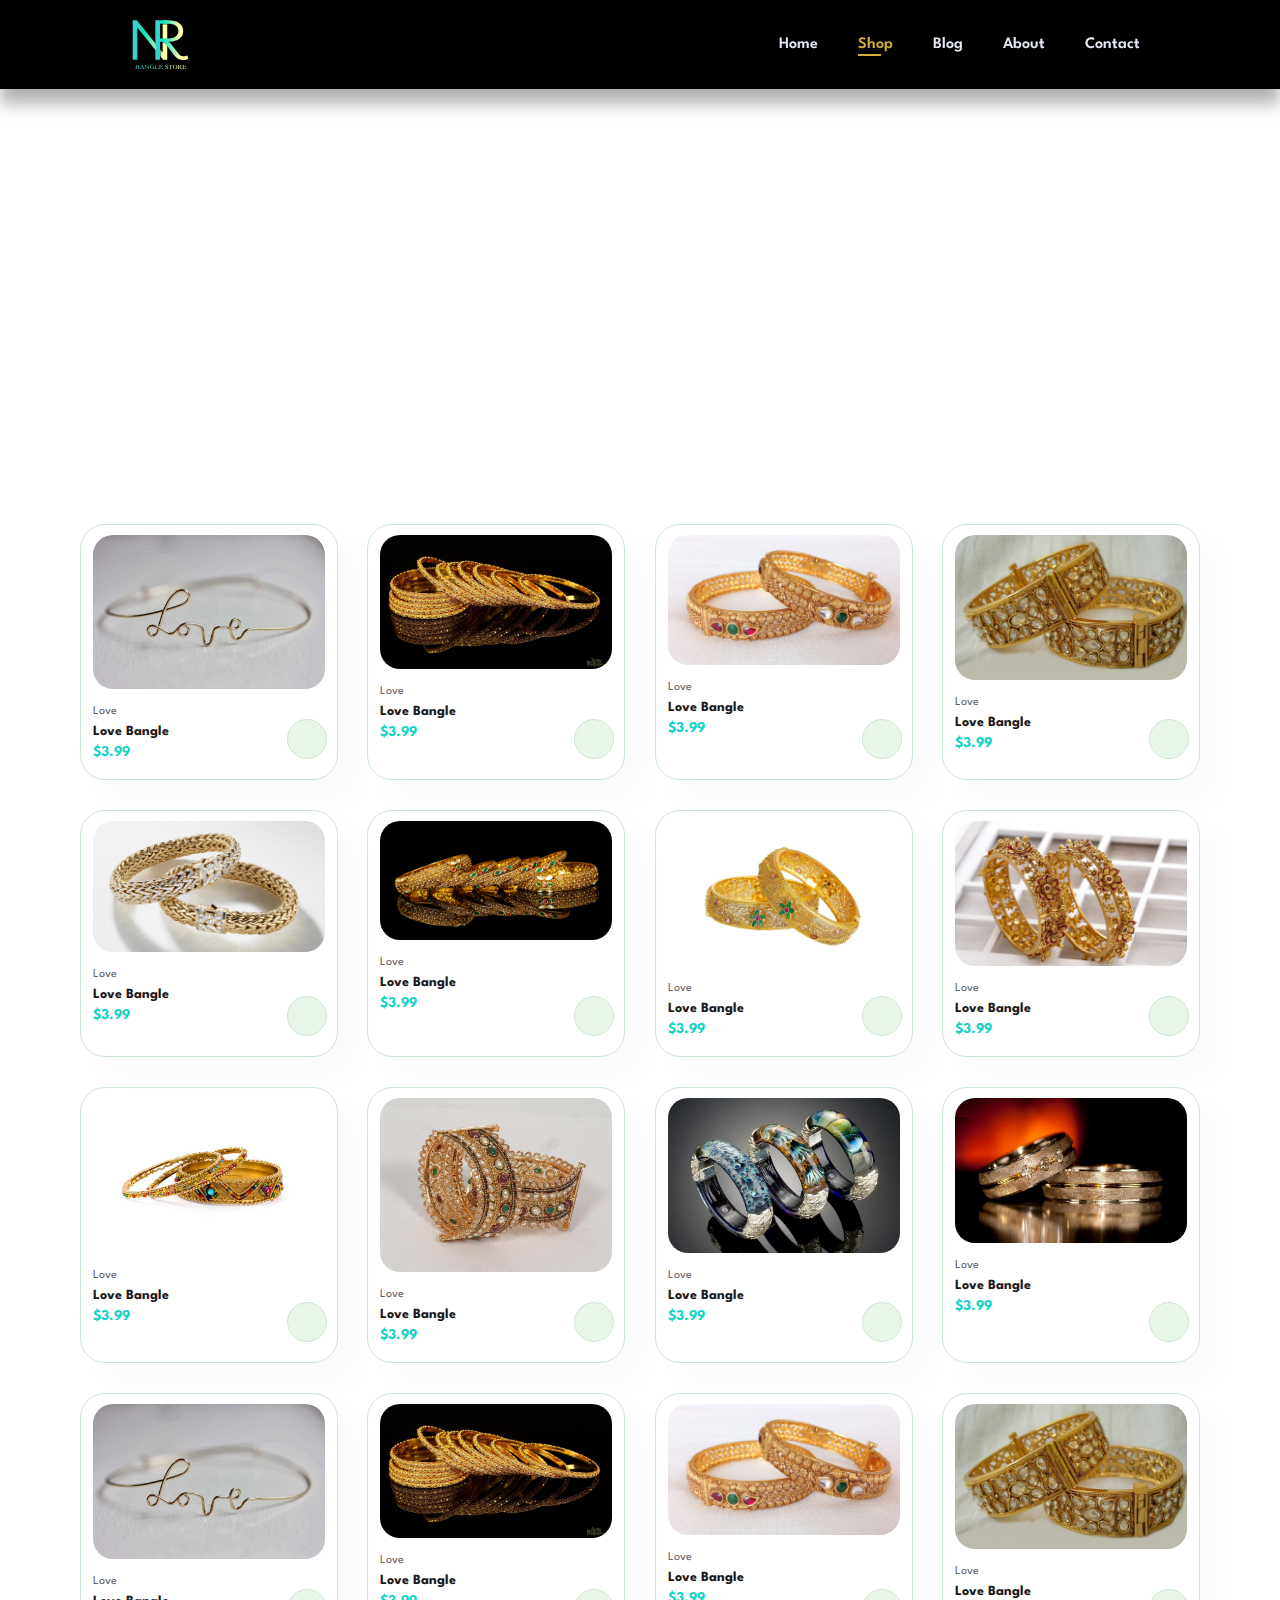
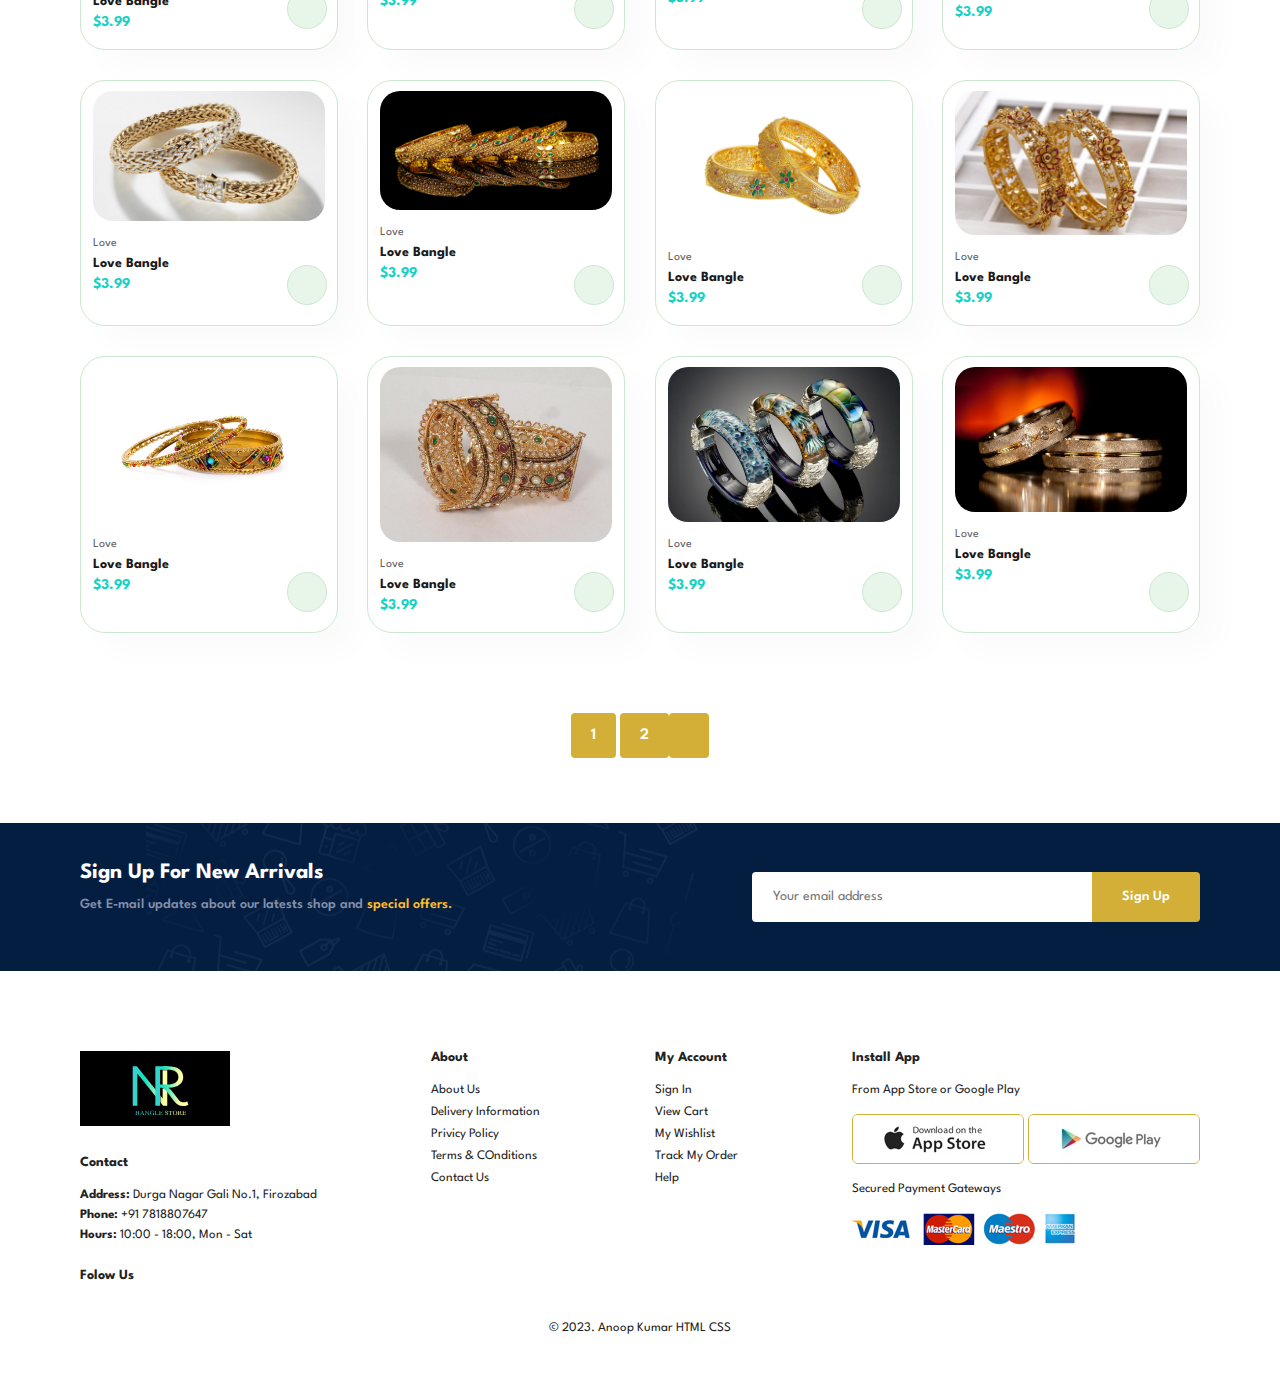
==== Shop.html @ 05721cc9 "deploy" ====
<!DOCTYPE html>
<html lang="en">

<head>
    <meta charset="UTF-8">
    <meta name="viewport" content="width=device-width, initial-scale=1.0">
    <link rel="stylesheet" href="https://cdnjs.cloudflare.com/ajax/libs/font-awesome/6.5.1/css/all.min.css"
        integrity="sha512-DTOQO9RWCH3ppGqcWaEA1BIZOC6xxalwEsw9c2QQeAIftl+Vegovlnee1c9QX4TctnWMn13TZye+giMm8e2LwA=="
        crossorigin="anonymous" referrerpolicy="no-referrer" />
    <link rel="stylesheet" href="style.css">
    <title>HOME</title>
</head>

<body>
    <!-- navbar -->
    <section id="header">
        <a href="#">
            <img src="logo/logo.svg " class="logo" alt="">
        </a>
        <div>
            <ul id="navbar">
                <li><a  href="index.html">Home</a></li>
                <li><a class="active"href="Shop.html">Shop</a></li>
                <li><a href="Blog.html">Blog</a></li>
                <li><a href="About.html">About</a></li>
                <li><a href="Contact.html">Contact</a></li>
                <li id="lg-bag"><a href="Cart.html"><i class="fa-solid fa-bag-shopping"></i></a></li>
                <a href="#" id="close"> <i class="fa-solid fa-xmark"></i></a>
                </ul>
        </div>
        <div id="mobile">
            <a href="Cart.html"><i class="fa-solid fa-bag-shopping"></i></a>
            <i id="bar" class="fas fa-outdent"> </i>
        </div>
    </section>

    <!-- first section -->
    <section id="page-header">
        <h2>#stayhome</h2>
        <p>Save more with coupons & up to 70% off!</p>
    </section>

    <!-- Product section -->
    <section id="product" class="section-p1">
        <div class="cont">
            <div class="pro">
                <img src="assest/1.jpg" alt="">
                <div class="des">
                    <span>Love</span>
                    <h5>Love Bangle</h5>
                    <div class="star">
                        <i class="fas fa-star"></i>
                        <i class="fas fa-star"></i>
                        <i class="fas fa-star"></i>
                        <i class="fas fa-star"></i>
                    </div>
                    <h4>$3.99</h4>
                </div>
                <a href="#" class="cart"><i class="fa-solid fa-cart-shopping"></i></a>
            </div>
            <div class="pro">
                <img src="assest/9.jpg" alt="">
                <div class="des">
                    <span>Love</span>
                    <h5>Love Bangle</h5>
                    <div class="star">
                        <i class="fas fa-star"></i>
                        <i class="fas fa-star"></i>
                        <i class="fas fa-star"></i>
                        <i class="fas fa-star"></i>
                    </div>
                    <h4>$3.99</h4>
                </div>
                <a href="#" class="cart"><i class="fa-solid fa-cart-shopping "></i></a>
            </div>
            <div class="pro">
                <img src="assest/3.jpg" alt="">
                <div class="des">
                    <span>Love</span>
                    <h5>Love Bangle</h5>
                    <div class="star">
                        <i class="fas fa-star"></i>
                        <i class="fas fa-star"></i>
                        <i class="fas fa-star"></i>
                        <i class="fas fa-star"></i>
                    </div>
                    <h4>$3.99</h4>
                </div>
                <a href="#" class="cart"><i class="fa-solid fa-cart-shopping "></i></a>
            </div>
            <div class="pro">
                <img src="assest/4.jpg" alt="">
                <div class="des">
                    <span>Love</span>
                    <h5>Love Bangle</h5>
                    <div class="star">
                        <i class="fas fa-star"></i>
                        <i class="fas fa-star"></i>
                        <i class="fas fa-star"></i>
                        <i class="fas fa-star"></i>
                    </div>
                    <h4>$3.99</h4>
                </div>
                <a href="#" class="cart"><i class="fa-solid fa-cart-shopping "></i></a>
            </div>
            <div class="pro">
                <img src="assest/5.jpg" alt="">
                <div class="des">
                    <span>Love</span>
                    <h5>Love Bangle</h5>
                    <div class="star">
                        <i class="fas fa-star"></i>
                        <i class="fas fa-star"></i>
                        <i class="fas fa-star"></i>
                        <i class="fas fa-star"></i>
                    </div>
                    <h4>$3.99</h4>
                </div>
                <a href="#" class="cart"><i class="fa-solid fa-cart-shopping "></i></a>
            </div>
            <div class="pro">
                <img src="assest/10.jpg" alt="">
                <div class="des">
                    <span>Love</span>
                    <h5>Love Bangle</h5>
                    <div class="star">
                        <i class="fas fa-star"></i>
                        <i class="fas fa-star"></i>
                        <i class="fas fa-star"></i>
                        <i class="fas fa-star"></i>
                    </div>
                    <h4>$3.99</h4>
                </div>
                <a href="#" class="cart"><i class="fa-solid fa-cart-shopping "></i></a>
            </div>
            <div class="pro">
                <img src="assest/7.jpg" alt="">
                <div class="des">
                    <span>Love</span>
                    <h5>Love Bangle</h5>
                    <div class="star">
                        <i class="fas fa-star"></i>
                        <i class="fas fa-star"></i>
                        <i class="fas fa-star"></i>
                        <i class="fas fa-star"></i>
                    </div>
                    <h4>$3.99</h4>
                </div>
                <a href="#" class="cart"><i class="fa-solid fa-cart-shopping "></i></a>
            </div>
            <div class="pro">
                <img src="assest/8.jpg" alt="">
                <div class="des">
                    <span>Love</span>
                    <h5>Love Bangle</h5>
                    <div class="star">
                        <i class="fas fa-star"></i>
                        <i class="fas fa-star"></i>
                        <i class="fas fa-star"></i>
                        <i class="fas fa-star"></i>
                    </div>
                    <h4>$3.99</h4>
                </div>
                <a href="#" class="cart"><i class="fa-solid fa-cart-shopping "></i></a>
            </div>
            <div class="pro">
                <img src="assest/11.jpg" alt="">
                <div class="des">
                    <span>Love</span>
                    <h5>Love Bangle</h5>
                    <div class="star">
                        <i class="fas fa-star"></i>
                        <i class="fas fa-star"></i>
                        <i class="fas fa-star"></i>
                        <i class="fas fa-star"></i>
                    </div>
                    <h4>$3.99</h4>
                </div>
                <a href="#" class="cart"><i class="fa-solid fa-cart-shopping"></i></a>
            </div>
            <div class="pro">
                <img src="assest/12.jpg" alt="">
                <div class="des">
                    <span>Love</span>
                    <h5>Love Bangle</h5>
                    <div class="star">
                        <i class="fas fa-star"></i>
                        <i class="fas fa-star"></i>
                        <i class="fas fa-star"></i>
                        <i class="fas fa-star"></i>
                    </div>
                    <h4>$3.99</h4>
                </div>
                <a href="#" class="cart"><i class="fa-solid fa-cart-shopping"></i></a>
            </div>
            <div class="pro">
                <img src="assest/14.jpg" alt="">
                <div class="des">
                    <span>Love</span>
                    <h5>Love Bangle</h5>
                    <div class="star">
                        <i class="fas fa-star"></i>
                        <i class="fas fa-star"></i>
                        <i class="fas fa-star"></i>
                        <i class="fas fa-star"></i>
                    </div>
                    <h4>$3.99</h4>
                </div>
                <a href="#" class="cart"><i class="fa-solid fa-cart-shopping"></i></a>
            </div>
            <div class="pro">
                <img src="assest/15.jpg" alt="">
                <div class="des">
                    <span>Love</span>
                    <h5>Love Bangle</h5>
                    <div class="star">
                        <i class="fas fa-star"></i>
                        <i class="fas fa-star"></i>
                        <i class="fas fa-star"></i>
                        <i class="fas fa-star"></i>
                    </div>
                    <h4>$3.99</h4>
                </div>
                <a href="#" class="cart"><i class="fa-solid fa-cart-shopping"></i></a>
            </div>

        <!-- </div>
    </section> -->

    <!-- New Arrivals -->
    <!-- <section id="product" class="section-p1">
        <h2>New Arrivals</h2>
        <p>Summer Collection New Margin Design</p>
        <div class="cont"> -->
            <div class="pro">
                <img src="assest/1.jpg" alt="">
                <div class="des">
                    <span>Love</span>
                    <h5>Love Bangle</h5>
                    <div class="star">
                        <i class="fas fa-star"></i>
                        <i class="fas fa-star"></i>
                        <i class="fas fa-star"></i>
                        <i class="fas fa-star"></i>
                    </div>
                    <h4>$3.99</h4>
                </div>
                <a href="#" class="cart"><i class="fa-solid fa-cart-shopping"></i></a>
            </div>
            <div class="pro">
                <img src="assest/9.jpg" alt="">
                <div class="des">
                    <span>Love</span>
                    <h5>Love Bangle</h5>
                    <div class="star">
                        <i class="fas fa-star"></i>
                        <i class="fas fa-star"></i>
                        <i class="fas fa-star"></i>
                        <i class="fas fa-star"></i>
                    </div>
                    <h4>$3.99</h4>
                </div>
                <a href="#" class="cart"><i class="fa-solid fa-cart-shopping "></i></a>
            </div>
            <div class="pro">
                <img src="assest/3.jpg" alt="">
                <div class="des">
                    <span>Love</span>
                    <h5>Love Bangle</h5>
                    <div class="star">
                        <i class="fas fa-star"></i>
                        <i class="fas fa-star"></i>
                        <i class="fas fa-star"></i>
                        <i class="fas fa-star"></i>
                    </div>
                    <h4>$3.99</h4>
                </div>
                <a href="#" class="cart"><i class="fa-solid fa-cart-shopping "></i></a>
            </div>
            <div class="pro">
                <img src="assest/4.jpg" alt="">
                <div class="des">
                    <span>Love</span>
                    <h5>Love Bangle</h5>
                    <div class="star">
                        <i class="fas fa-star"></i>
                        <i class="fas fa-star"></i>
                        <i class="fas fa-star"></i>
                        <i class="fas fa-star"></i>
                    </div>
                    <h4>$3.99</h4>
                </div>
                <a href="#" class="cart"><i class="fa-solid fa-cart-shopping "></i></a>
            </div>
            <div class="pro">
                <img src="assest/5.jpg" alt="">
                <div class="des">
                    <span>Love</span>
                    <h5>Love Bangle</h5>
                    <div class="star">
                        <i class="fas fa-star"></i>
                        <i class="fas fa-star"></i>
                        <i class="fas fa-star"></i>
                        <i class="fas fa-star"></i>
                    </div>
                    <h4>$3.99</h4>
                </div>
                <a href="#" class="cart"><i class="fa-solid fa-cart-shopping "></i></a>
            </div>
            <div class="pro">
                <img src="assest/10.jpg" alt="">
                <div class="des">
                    <span>Love</span>
                    <h5>Love Bangle</h5>
                    <div class="star">
                        <i class="fas fa-star"></i>
                        <i class="fas fa-star"></i>
                        <i class="fas fa-star"></i>
                        <i class="fas fa-star"></i>
                    </div>
                    <h4>$3.99</h4>
                </div>
                <a href="#" class="cart"><i class="fa-solid fa-cart-shopping "></i></a>
            </div>
            <div class="pro">
                <img src="assest/7.jpg" alt="">
                <div class="des">
                    <span>Love</span>
                    <h5>Love Bangle</h5>
                    <div class="star">
                        <i class="fas fa-star"></i>
                        <i class="fas fa-star"></i>
                        <i class="fas fa-star"></i>
                        <i class="fas fa-star"></i>
                    </div>
                    <h4>$3.99</h4>
                </div>
                <a href="#" class="cart"><i class="fa-solid fa-cart-shopping "></i></a>
            </div>
            <div class="pro">
                <img src="assest/8.jpg" alt="">
                <div class="des">
                    <span>Love</span>
                    <h5>Love Bangle</h5>
                    <div class="star">
                        <i class="fas fa-star"></i>
                        <i class="fas fa-star"></i>
                        <i class="fas fa-star"></i>
                        <i class="fas fa-star"></i>
                    </div>
                    <h4>$3.99</h4>
                </div>
                <a href="#" class="cart"><i class="fa-solid fa-cart-shopping "></i></a>
            </div>
            <div class="pro">
                <img src="assest/11.jpg" alt="">
                <div class="des">
                    <span>Love</span>
                    <h5>Love Bangle</h5>
                    <div class="star">
                        <i class="fas fa-star"></i>
                        <i class="fas fa-star"></i>
                        <i class="fas fa-star"></i>
                        <i class="fas fa-star"></i>
                    </div>
                    <h4>$3.99</h4>
                </div>
                <a href="#" class="cart"><i class="fa-solid fa-cart-shopping"></i></a>
            </div>
            <div class="pro">
                <img src="assest/12.jpg" alt="">
                <div class="des">
                    <span>Love</span>
                    <h5>Love Bangle</h5>
                    <div class="star">
                        <i class="fas fa-star"></i>
                        <i class="fas fa-star"></i>
                        <i class="fas fa-star"></i>
                        <i class="fas fa-star"></i>
                    </div>
                    <h4>$3.99</h4>
                </div>
                <a href="#" class="cart"><i class="fa-solid fa-cart-shopping"></i></a>
            </div>
            <div class="pro">
                <img src="assest/14.jpg" alt="">
                <div class="des">
                    <span>Love</span>
                    <h5>Love Bangle</h5>
                    <div class="star">
                        <i class="fas fa-star"></i>
                        <i class="fas fa-star"></i>
                        <i class="fas fa-star"></i>
                        <i class="fas fa-star"></i>
                    </div>
                    <h4>$3.99</h4>
                </div>
                <a href="#" class="cart"><i class="fa-solid fa-cart-shopping"></i></a>
            </div>
            <div class="pro">
                <img src="assest/15.jpg" alt="">
                <div class="des">
                    <span>Love</span>
                    <h5>Love Bangle</h5>
                    <div class="star">
                        <i class="fas fa-star"></i>
                        <i class="fas fa-star"></i>
                        <i class="fas fa-star"></i>
                        <i class="fas fa-star"></i>
                    </div>
                    <h4>$3.99</h4>
                </div>
                <a href="#" class="cart"><i class="fa-solid fa-cart-shopping"></i></a>
            </div>

        </div>
    </section>

    <section id="pageination" class="section-p1">
        <a href="#">1</a>
        <a href="#">2</a>
        <a href="#"><i class="fa-solid fa-arrow-right"></i></a>
    </section>

    <!-- Sign up  -->
    <section id="news" class="section-p1 section-m1">
        <div class="newstext">
            <h4>Sign Up For New Arrivals</h4>
            <p>Get E-mail updates about our latests shop and <span>special offers.</span></p>
        </div>
        <div class="form">
            <input type="text" placeholder="Your email address">
            <button class="normal">Sign Up</button>
        </div>
    </section>

    <!-- footer -->
    <footer class="section-p1">
        <div class="col">
            <img src="logo/logo.svg" alt="" class="logo">
            <h4>Contact</h4>
            <p><strong>Address: </strong>Durga Nagar Gali No.1, Firozabad</p>
            <p><strong>Phone: </strong> +91 7818807647</p>
            <p><Strong>Hours:</Strong> 10:00 - 18:00, Mon - Sat</p>
            <div class="follow">
                <h4>Folow Us</h4>
                <div class="icon">
                    <i class="fab fa-facebook-f"></i>
                    <i class="fab fa-x"></i>
                    <i class="fab fa-instagram"></i>
                    <i class="fab fa-pinterest-p"></i>
                </div>
                <div class=""></div>
            </div>

        </div>
        <div class="col">
            <h4>About</h4>
            <a href="#">About Us</a>
            <a href="#">Delivery Information</a>
            <a href="#">Privicy Policy</a>
            <a href="#">Terms & COnditions</a>
            <a href="#">Contact Us</a>
        </div>
        <div class="col">
            <h4>My Account</h4>
            <a href="#">Sign In</a>
            <a href="#">View Cart</a>
            <a href="#">My Wishlist</a>
            <a href="#">Track My Order</a>
            <a href="#">Help</a>
        </div>
        <div class="col install">
            <h4>Install App</h4>
            <p>From App Store or Google Play</p>
            <div class="row">
                <img src="assest/app.jpg" alt="">
                <img src="assest/play.jpg" alt="">
            </div>
            <p>Secured Payment Gateways</p>
            <img src="assest/pay.png" alt="">
        </div>

        <div class="copyright">
            <p>© 2023. Anoop Kumar HTML CSS </p>
        </div>
    </footer>
    <script src="script.js"></script>
</body>

</html>
---- style.css ----
@import url("https://fonts.googleapis.com/css2?family=Spartan:wght@100;200;300;400;500;600;700;800;900&display=swap");

*{
    margin: 0;
    padding: 0;
    box-sizing: border-box;
    font-family: 'Spartan','montserrat','sans-serif';
}
h1{
    font-size: 50px;
    line-height: 64px;
    color: #222;
}
h2{
    font-size: 46px;
    line-height: 54px;
    color: #222;
}
h4{
    font-size: 20px;
    color: #222;
} 
h6{
    font-size: 12px;
    font-weight: 700;
}
p{
    font-size: 16px;
    color: #15d2c6;
    margin: 15px 0 20px 0;
}
.logo{
    width: 150px;
    height: 75px;
}
.section-p1{
    padding: 40px 80px;
}
.section-m1{
    margin: 40px 0;
}
button.normal{
    font-size: 14px;
    font-weight: 600;
    padding: 15px 30px;
    color: #000;
    background-color: #fff;
    border-radius: 4px;
    cursor: pointer;
    border: none;
    outline: none;
    transition: 0.2s;
}
button.white{
    font-size: 13px;
    font-weight: 600;
    padding: 11px 18px;
    color: #fff;
    background-color: transparent;
    cursor: pointer;
    border: 1px solid #fff;
    outline: none;
    transition: 0.2s;
}
body{
    width: 100%;
}

#header{
    display: flex;
    align-items: center;
    justify-content: space-between;
    padding: 5px 80px;
    /* background: #000000; */
    background: #000000;
    box-shadow: 0 15px 15px rgba(0, 0, 0, 0.3);
    z-index: 999;
    position: sticky;
    top: 0;
    left: 0;

}
#navbar{
    display: flex;
    align-items: center;
    justify-content: center;

}
#navbar li{
    list-style: none;
    padding: 0 20px;
    position: relative;
}
#navbar li a{
    text-decoration: none;
    font-size: 16px;
    font-weight: 600;
    color: #E3E6F3;
    transition: 0.3 ease;
}

#navbar li a:hover,
#navbar li a.active {
    color: #d4af37;
}
#navbar li a.active::after,
#navbar li a:hover::after{
    content: "";
    width: 30%;
    height: 2px;
    background: #d4af37;
    position: absolute;
    bottom: -4px;
    left: 20px
}
#mobile{
    display: none;
    align-items: center;
}
#close{
    display: none;
}
#hero{
    background-image: url("assest/3.jpg");
    height: 90vh;
    width: 100%;
    background-size: cover;
    background-position: top 25% right 0;
    padding: 20px 80px;
    display: flex;
    flex-direction: column;
    align-items: flex-start;
    justify-content: flex-start;
}
#hero h4{
    padding-bottom: 15px;
}
#hero h1{
    color: #d4af37;
}
#hero p{
    font-weight: 500;
    color: #e7b40b;
}
#hero button{
    background-color: transparent;
    color: #222;
    font-weight: 700;
    border: 0;
    padding: 14px 80px 14px 65px;
    font-size: 15px;
}
#feature{
    display: flex;
    align-items: center;
    justify-content: space-between;
    flex-wrap: wrap;
}
#feature .fe-box{
    width: 180px;
    text-align: center;
    padding: 25px 15px;
    box-shadow: 20px 20px 34px rgba(0, 0, 0, 0.03);
    border: 1px solid #cce7d0;
    border-radius: 4px;
    margin: 15px 0;
}
#feature .fe-box:hover{
    box-shadow: 10px 10px 54px rgba(70, 62, 221, 0.1);
}
#feature .fe-box h6{
    display: inline-block;
    padding: 9px 8px 6px 8px;
    line-height: 1;
    border-radius: 4px;
    color: #d4af37;
    background-color: #c9e6f3;
}
#feature .fe-box img{
    width: 100px;
    margin-bottom: 10px;
}#feature .fe-box:nth-child(2) h6{
    background-color: #f6dbf6;
    
}
#feature .fe-box:nth-child(3) h6{
    background-color: #cdebbc;
    
}
#feature .fe-box:nth-child(4) h6{
    background-color: #d1e8f2;
    
}
#feature .fe-box:nth-child(5) h6{
    background-color: #cdd4f8;
}
#feature .fe-box:nth-child(6) h6{
    background-color: #fff2e5;
}
#product{
    text-align: center;
}
#product .cont{
    display: flex;
    justify-content: space-between;
    padding-top: 20px;
    flex-wrap: wrap;
}
#product .pro{
    width: 23%;
    min-width: 250px;
    padding: 10px 12px;
    border: 1px solid #cce7d0;
    border-radius: 25px;
    cursor: pointer;
    box-shadow: 20px 20px 30px rgba(0, 0, 0, 0.02);
    margin: 15px 0;
    transition: 0.2s ease;
    position: relative;
}
#product .pro:hover{
    box-shadow: 20px 20px 30px rgba(0, 0, 0, 0.06);   
}
#product .pro img{
    width: 100%;
    border-radius: 20px;
}
#product .pro .des{
    text-align: start;
    padding: 10px 0;
}
#product .pro .des span{
    color: #606063;
    font-size: 12px;
}
#product .pro .des h5{
    padding-top: 7px;
    color: #1a1a1a;
    font-size: 14px;
}
#product .pro .des i{
    font-size: 12px;
    color: rgba(243, 181, 25);
}
#product .pro .des h4{
    padding-top: 7px;
    font-size: 15px;
    font-weight: 700;
    color: #15d2c6;
}
#product .pro .cart{
    width: 40px;
    height: 40px;
    line-height: 40px;
    border-radius: 50px;
    background-color: #e8f6ea;
    font-weight: 500;
    color: #15d2c6;
    border: 1px solid #cce7d0;
    position: absolute;
    bottom: 20px;
    right: 10px;
}
#banner{
    display: flex;
    flex-direction: column;
    justify-content: center;
    align-items: center;
    text-align: center;
    background-image: url(assest/banner.jpg);
    width: 100%;
    height: 40vh;
    background-size: cover;
    background-position: center;
}
#banner h4{
    color: #fff;
    font-size: 16px;
}
#banner h2{
    color: #fff;
    font-size: 30px;
    padding: 10px  0;
}
#banner h2 span{
    color: #b10707;;
}
#banner button:hover{
    background: #d4af37;
    color:#fff;
}
#sm-banner{
    display: flex;
    justify-content: space-between;
    flex-wrap: wrap;
}

#sm-banner .banner-box{
    display: flex;
    flex-direction: column;
    justify-content: center;
    align-items: flex-start;
    background-image: url(assest/2.jpg);
    min-width: 620px;
    height: 50vh;
    background-size: cover;
    background-position: center;
    padding: 30px;
}
#sm-banner .banner-box2{
    background-image: url(assest/b2.jpg);
}
#sm-banner  h4{
    color: #fff;
    font-size: 20px;
    font-weight: 300;
}
#sm-banner h2{
    color: #fff;
    font-size: 30px;
    font-weight: 800;
}
#sm-banner  span{
    color: #fff;
    font-size: 14px;
    font-weight: 500;
    padding-bottom: 15px;
}
#sm-banner .banner-box:hover button{
    background-color: #d4af37;
    border: 1px solid #d4af37;
}
#banner3{
    display: flex;
    justify-content: space-between;
    flex-wrap: wrap;
    padding: 0 80px;
}
#banner3 .banner-box{
    display: flex;
    flex-direction: column;
    justify-content: center;
    align-items: flex-start;
    background-image: url(assest/simple.jpg);
    min-width: 30%;
    height: 30vh;
    background-size: cover;
    background-position: center;
    padding: 20px;
    margin-bottom: 20px;
}
#banner3 .banner-box2{
    background-image: url(assest/jarkin.jpg);
}
#banner3 .banner-box3{
    background-image: url(assest/kada.jpg);
}
#banner3 h2{
    color: #fff;
    font-weight: 900;
    font-size: 22px;
}
#banner3 h3{
    color: #f43535;
    font-weight: 800;
    font-size: 15px;
}
#news{
    display: flex;
    justify-content: space-between;
    flex-wrap: wrap;
    align-items: center;
    background-image: url(assest/b14.png);
    background-repeat: no-repeat;
    background-position: 20% 30%;
    background-color: #041e42;
}
#news h4{
    font-size: 22px;
    font-weight: 700;
    color: #fff;
}
#news .form{
    display: flex;
    width: 40%;

}
#news p{
    font-size: 14px;
    font-weight: 600;
    color: #818ea9;
}
#news p span{
    color: #ffbd27;
}
#news input{
    height: 3.125rem;
    padding: 0 1.25rem;
    font-size: 14px;
    width: 100%;
    border: 1px solid transparent;
    border-radius: 4px;
    outline: none;
    border-top-right-radius: 0;
    border-bottom-right-radius: 0;

}
#news button{
    background-color: #d4af37;
    color: #fff;
    white-space: nowrap;
    border-top-left-radius: 0;
    border-bottom-left-radius: 0;
}
footer{
    display: flex;
    flex-wrap: wrap;
    justify-content: space-between;
}
footer .col{
    display: flex;
    flex-direction: column;
    align-items: flex-start;
    margin-bottom: 20px;
    
}
footer .logo{
    margin-bottom: 30px;
}
footer h4{
    font-size: 14px;
    padding-bottom: 20px;
}
footer p{
    font-size: 13px;
    color: #222;
    margin: 0 0 8px 0;
}
footer a{
    font-size:  13px;
    text-decoration: none;
    color: #222;
    margin-bottom: 10px;
}
footer .follow{
    margin-top: 20px;
}
footer .icon{
    color: #465b52;
    padding-right: 6px;
    cursor: pointer;
}
footer .install .row img{
    border: 1px solid #d4af37;
    border-radius: 6px;
}
footer .install img{
    margin: 10px 0 15px 0;
}
footer .follow i:hover,
footer a:hover{
    color: #d4af37;
}
footer .copyright{
    width: 100%;
    text-align: center;
}

#page-header{
    background-image: url(assest/page/page-banner.jpg);
    width: 100%;
    height: 40vh;
    background-size: cover;
    display: flex;
    justify-content: center;
    text-align: center;
    flex-direction: column;
    background-position: center;
    padding: 14px;
}
#page-header h2,
#page-header p{
    color: #fff;
}
#pageination{
    text-align: center;
}

#pageination a{
    text-decoration: none;
    background-color: #d4af37;
    padding: 15px 20px;
    border-radius: 4px;
    color: #fff;
    font-weight: 600;
}
#pageination a i{
    font-size: 16px;
    font-weight: 600;
}
#prodetails{
    display: flex;
    margin-right: 20px;

}
#prodetails .single-pro-image{
    width: 40%;
    margin-right: 50px;
}

.small-img-group{
    display: flex;
    justify-content: space-between;
}
.small-img-col{
    flex-basis: 24%;
    cursor: pointer;
}

#prodetails .single-pro-detail{
    width: 50%;
    padding-top: 30px;

}
#prodetails .single-pro-detail h4{
    padding: 40px 0 20px 0;
}
#prodetails .single-pro-detail h2{
    font-size: 26px;
}
#prodetails .single-pro-detail select{
    display: flex;
    padding: 5px 10px;
    margin-bottom: 10px;
}
#prodetails .single-pro-detail input{
    width: 50px;
    height: 47px;
    padding-left: 10px;
    font-size: 16px;
    margin-right: 10px;
}
#prodetails .single-pro-detail button{
    background-color: #d4af37;
    color: #fff;
}
#prodetails .single-pro-detail input:focus{
    outline: none;
}
#prodetails .single-pro-detail span{
    line-height: 25px;
    color: #222;
}

@media(max-width:799px){
    .section-p1{
        padding: 40px  40px;
    }
    #navbar{
        display: flex;
        flex-direction: column;
        align-items: flex-start;
        justify-content: flex-start;
        position: fixed;
        top:0;
        right: -300px;
        height: 100vh;
        width: 300px;
        background-color: #000000;
        box-shadow: 0 40px 60px rgba(0, 0, 0, 0.1);
        padding: 80px 0 0 10px;
        transition: 0.3s;
    }
    #navbar.active{
        right:0px;
    }
    #navbar li{
        margin-bottom: 25px;
    }
    #mobile{
        display: flex;
        align-items: center;
    }
    #mobile i{
        color: #fff;
        font-size: 24px;
        padding-left: 20px;
    }
    #close{
        display: initial;
        position: absolute;
        top: 30px;
        left: 30px;
        color: #fff;
        font-size: 24px;
    }
    #lg-bag{
        display: none;
    }
    #hero {
        height:  60vh;
        padding:10px 80px;
        background-position: top 30% right 30%;
    }
    #hero h1,
    #hero p{
        color: #000000;
    }
    #feature{
        justify-content: center;
    }
    #feature .fe-box{
        margin: 15px 15px;
        
    }
    #product .cont{
        justify-content: center;
    }
    #product .pro{
        margin: 15px;
    }
    #banner{
        height: 20vh;
    }
    #sm-banner .banner-box{
        min-width: 100%;
        height:  30vh;
        padding: 20px;
        margin-bottom: 20px;
    }

    #banner3 {
        padding: 0 20px;
    }
    #banner3 .banner-box { 
        min-width: 28%;
    }
    #news .form {
        width: 70%;
    }
}
@media(max-width: 477px){
    .section-p1{
        padding: 20px;
    }
    #header{
        padding: 0 20px;
    }
    h2{
        font-size: 32px;
    }
    h1{
        font-size: 38px;
    }
    #hero{
        height: 70vh;
        padding: 20px;
        background-position: 40%;
    }#feature{
        justify-content: space-between;
    }
    #feature .fe-box {
        width: 155px;
        margin:0 0 15px 0;
    }
    #product .pro{
        width: 100%;
    }
    #banner{
        height: 40vh;
    }
    #sm-banner .banner-box {
        height: 40vh;
    }
    #banner3{
        padding: 0 20px;
    }
    #banner3 .banner-box{
        width: 100%;
    }
    #newstext{
        padding: 40px 20px;
    }
    #news .form{
        width: 100%;
    }
    footer .copyright {
        text-align: start;
    }

}
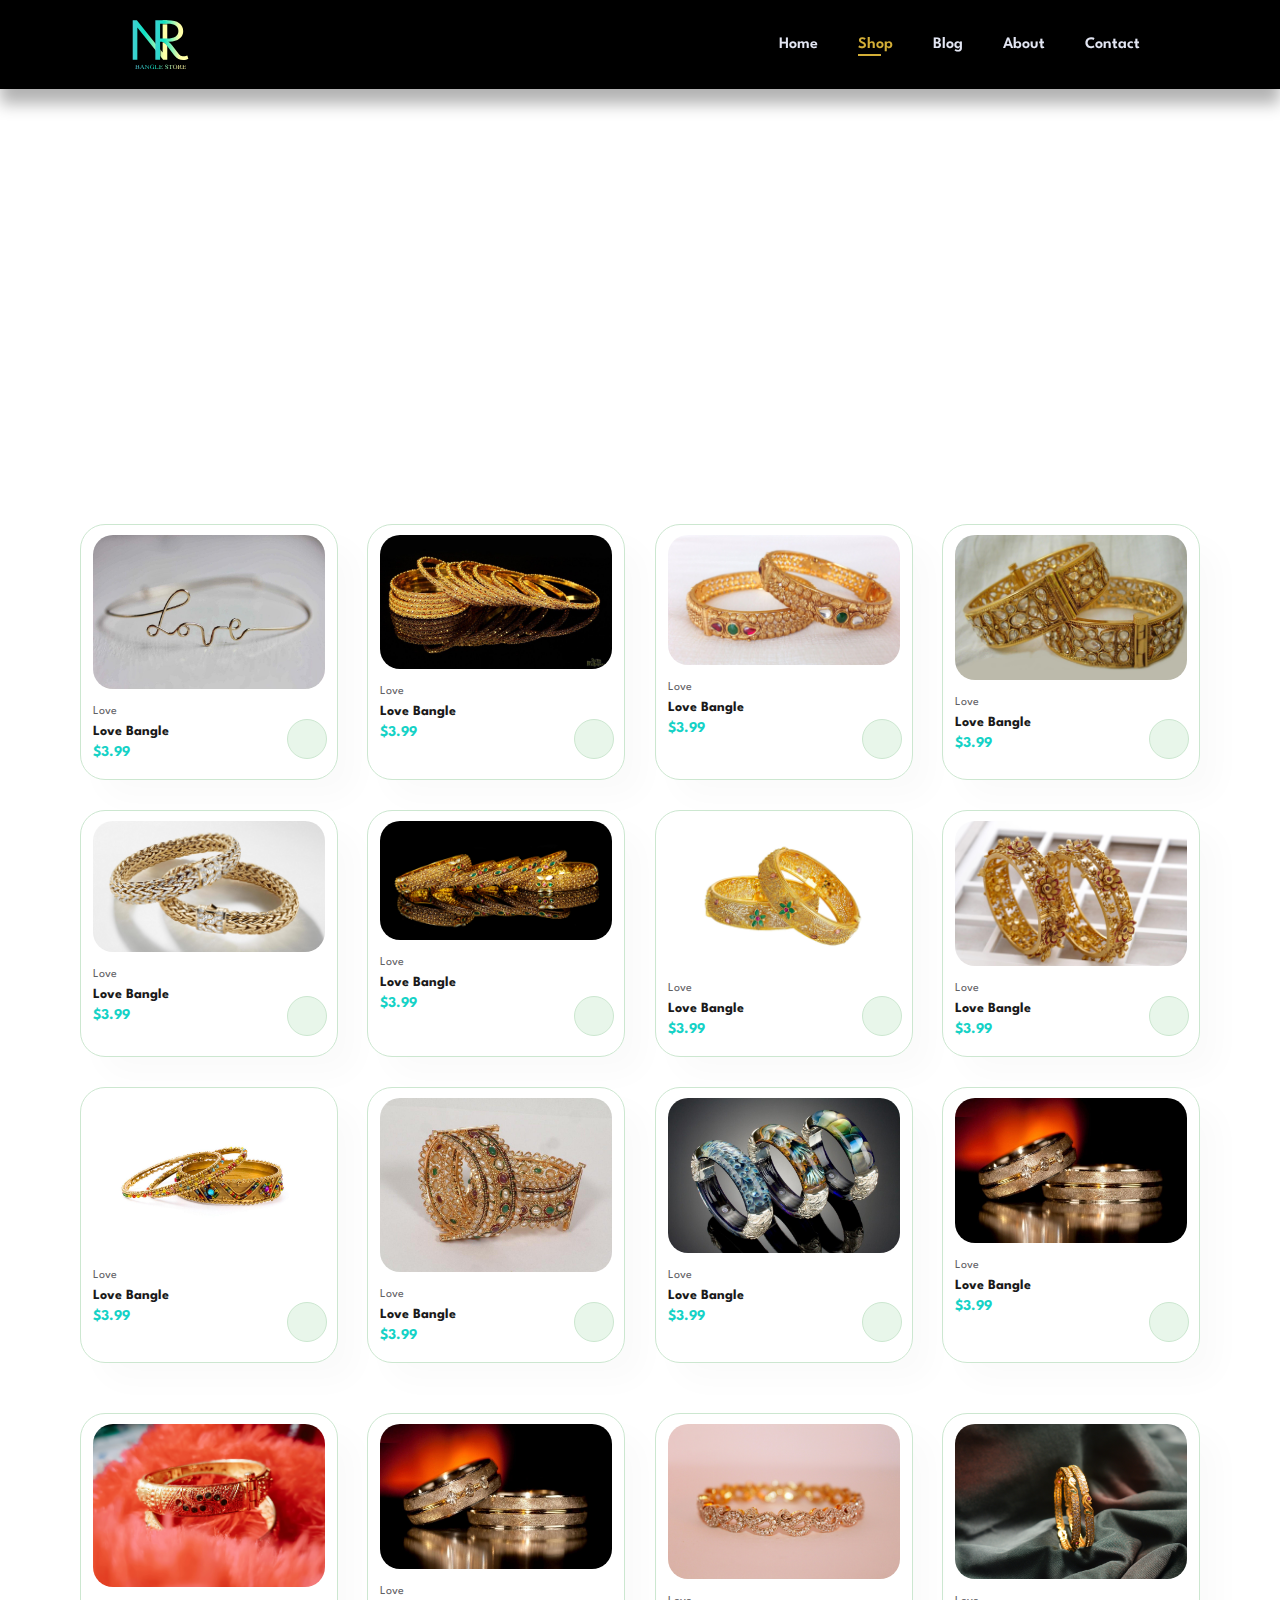
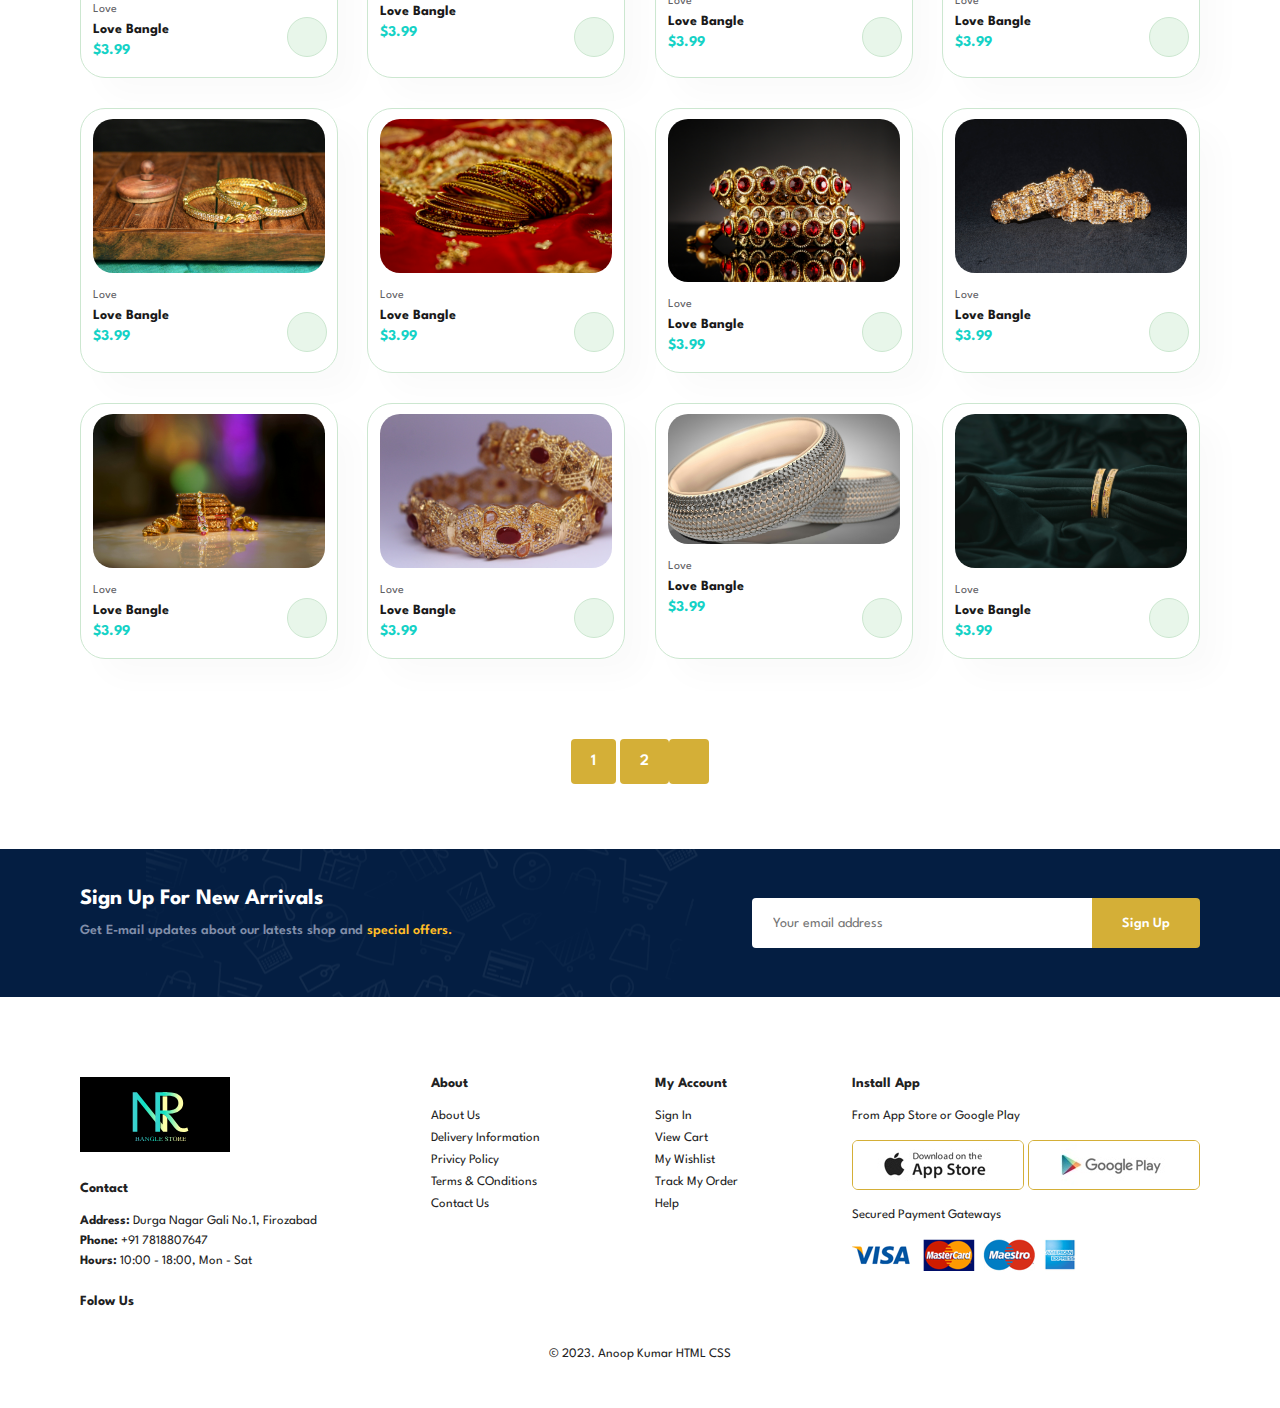
==== commit 2eb9b51d: "deploy" ====
--- a/Shop.html
+++ b/Shop.html
@@ -232,189 +232,190 @@
         <h2>New Arrivals</h2>
         <p>Summer Collection New Margin Design</p>
         <div class="cont"> -->
-            <div class="pro">
-                <img src="assest/1.jpg" alt="">
-                <div class="des">
-                    <span>Love</span>
-                    <h5>Love Bangle</h5>
-                    <div class="star">
-                        <i class="fas fa-star"></i>
-                        <i class="fas fa-star"></i>
-                        <i class="fas fa-star"></i>
-                        <i class="fas fa-star"></i>
-                    </div>
-                    <h4>$3.99</h4>
-                </div>
-                <a href="#" class="cart"><i class="fa-solid fa-cart-shopping"></i></a>
-            </div>
-            <div class="pro">
-                <img src="assest/9.jpg" alt="">
-                <div class="des">
-                    <span>Love</span>
-                    <h5>Love Bangle</h5>
-                    <div class="star">
-                        <i class="fas fa-star"></i>
-                        <i class="fas fa-star"></i>
-                        <i class="fas fa-star"></i>
-                        <i class="fas fa-star"></i>
-                    </div>
-                    <h4>$3.99</h4>
-                </div>
-                <a href="#" class="cart"><i class="fa-solid fa-cart-shopping "></i></a>
-            </div>
-            <div class="pro">
-                <img src="assest/3.jpg" alt="">
-                <div class="des">
-                    <span>Love</span>
-                    <h5>Love Bangle</h5>
-                    <div class="star">
-                        <i class="fas fa-star"></i>
-                        <i class="fas fa-star"></i>
-                        <i class="fas fa-star"></i>
-                        <i class="fas fa-star"></i>
-                    </div>
-                    <h4>$3.99</h4>
-                </div>
-                <a href="#" class="cart"><i class="fa-solid fa-cart-shopping "></i></a>
-            </div>
-            <div class="pro">
-                <img src="assest/4.jpg" alt="">
-                <div class="des">
-                    <span>Love</span>
-                    <h5>Love Bangle</h5>
-                    <div class="star">
-                        <i class="fas fa-star"></i>
-                        <i class="fas fa-star"></i>
-                        <i class="fas fa-star"></i>
-                        <i class="fas fa-star"></i>
-                    </div>
-                    <h4>$3.99</h4>
-                </div>
-                <a href="#" class="cart"><i class="fa-solid fa-cart-shopping "></i></a>
-            </div>
-            <div class="pro">
-                <img src="assest/5.jpg" alt="">
-                <div class="des">
-                    <span>Love</span>
-                    <h5>Love Bangle</h5>
-                    <div class="star">
-                        <i class="fas fa-star"></i>
-                        <i class="fas fa-star"></i>
-                        <i class="fas fa-star"></i>
-                        <i class="fas fa-star"></i>
-                    </div>
-                    <h4>$3.99</h4>
-                </div>
-                <a href="#" class="cart"><i class="fa-solid fa-cart-shopping "></i></a>
-            </div>
-            <div class="pro">
-                <img src="assest/10.jpg" alt="">
-                <div class="des">
-                    <span>Love</span>
-                    <h5>Love Bangle</h5>
-                    <div class="star">
-                        <i class="fas fa-star"></i>
-                        <i class="fas fa-star"></i>
-                        <i class="fas fa-star"></i>
-                        <i class="fas fa-star"></i>
-                    </div>
-                    <h4>$3.99</h4>
-                </div>
-                <a href="#" class="cart"><i class="fa-solid fa-cart-shopping "></i></a>
-            </div>
-            <div class="pro">
-                <img src="assest/7.jpg" alt="">
-                <div class="des">
-                    <span>Love</span>
-                    <h5>Love Bangle</h5>
-                    <div class="star">
-                        <i class="fas fa-star"></i>
-                        <i class="fas fa-star"></i>
-                        <i class="fas fa-star"></i>
-                        <i class="fas fa-star"></i>
-                    </div>
-                    <h4>$3.99</h4>
-                </div>
-                <a href="#" class="cart"><i class="fa-solid fa-cart-shopping "></i></a>
-            </div>
-            <div class="pro">
-                <img src="assest/8.jpg" alt="">
-                <div class="des">
-                    <span>Love</span>
-                    <h5>Love Bangle</h5>
-                    <div class="star">
-                        <i class="fas fa-star"></i>
-                        <i class="fas fa-star"></i>
-                        <i class="fas fa-star"></i>
-                        <i class="fas fa-star"></i>
-                    </div>
-                    <h4>$3.99</h4>
-                </div>
-                <a href="#" class="cart"><i class="fa-solid fa-cart-shopping "></i></a>
-            </div>
-            <div class="pro">
-                <img src="assest/11.jpg" alt="">
-                <div class="des">
-                    <span>Love</span>
-                    <h5>Love Bangle</h5>
-                    <div class="star">
-                        <i class="fas fa-star"></i>
-                        <i class="fas fa-star"></i>
-                        <i class="fas fa-star"></i>
-                        <i class="fas fa-star"></i>
-                    </div>
-                    <h4>$3.99</h4>
-                </div>
-                <a href="#" class="cart"><i class="fa-solid fa-cart-shopping"></i></a>
-            </div>
-            <div class="pro">
-                <img src="assest/12.jpg" alt="">
-                <div class="des">
-                    <span>Love</span>
-                    <h5>Love Bangle</h5>
-                    <div class="star">
-                        <i class="fas fa-star"></i>
-                        <i class="fas fa-star"></i>
-                        <i class="fas fa-star"></i>
-                        <i class="fas fa-star"></i>
-                    </div>
-                    <h4>$3.99</h4>
-                </div>
-                <a href="#" class="cart"><i class="fa-solid fa-cart-shopping"></i></a>
-            </div>
-            <div class="pro">
-                <img src="assest/14.jpg" alt="">
-                <div class="des">
-                    <span>Love</span>
-                    <h5>Love Bangle</h5>
-                    <div class="star">
-                        <i class="fas fa-star"></i>
-                        <i class="fas fa-star"></i>
-                        <i class="fas fa-star"></i>
-                        <i class="fas fa-star"></i>
-                    </div>
-                    <h4>$3.99</h4>
-                </div>
-                <a href="#" class="cart"><i class="fa-solid fa-cart-shopping"></i></a>
-            </div>
-            <div class="pro">
-                <img src="assest/15.jpg" alt="">
-                <div class="des">
-                    <span>Love</span>
-                    <h5>Love Bangle</h5>
-                    <div class="star">
-                        <i class="fas fa-star"></i>
-                        <i class="fas fa-star"></i>
-                        <i class="fas fa-star"></i>
-                        <i class="fas fa-star"></i>
-                    </div>
-                    <h4>$3.99</h4>
-                </div>
-                <a href="#" class="cart"><i class="fa-solid fa-cart-shopping"></i></a>
-            </div>
-
-        </div>
-    </section>
+            <div class="cont">
+                <div class="pro">
+                    <img src="assest/page/p11.jpg" alt="">
+                    <div class="des">
+                        <span>Love</span>
+                        <h5>Love Bangle</h5>
+                        <div class="star">
+                            <i class="fas fa-star"></i>
+                            <i class="fas fa-star"></i>
+                            <i class="fas fa-star"></i>
+                            <i class="fas fa-star"></i>
+                        </div>
+                        <h4>$3.99</h4>
+                    </div>
+                    <a href="#" class="cart"><i class="fa-solid fa-cart-shopping"></i></a>
+                </div>
+                <div class="pro">
+                    <img src="assest/page/p2.jpg" alt="">
+                    <div class="des">
+                        <span>Love</span>
+                        <h5>Love Bangle</h5>
+                        <div class="star">
+                            <i class="fas fa-star"></i>
+                            <i class="fas fa-star"></i>
+                            <i class="fas fa-star"></i>
+                            <i class="fas fa-star"></i>
+                        </div>
+                        <h4>$3.99</h4>
+                    </div>
+                    <a href="#" class="cart"><i class="fa-solid fa-cart-shopping "></i></a>
+                </div>
+                <div class="pro">
+                    <img src="assest/page/p3.jpg" alt="">
+                    <div class="des">
+                        <span>Love</span>
+                        <h5>Love Bangle</h5>
+                        <div class="star">
+                            <i class="fas fa-star"></i>
+                            <i class="fas fa-star"></i>
+                            <i class="fas fa-star"></i>
+                            <i class="fas fa-star"></i>
+                        </div>
+                        <h4>$3.99</h4>
+                    </div>
+                    <a href="#" class="cart"><i class="fa-solid fa-cart-shopping "></i></a>
+                </div>
+                <div class="pro">
+                    <img src="assest/page/p4.jpg" alt="">
+                    <div class="des">
+                        <span>Love</span>
+                        <h5>Love Bangle</h5>
+                        <div class="star">
+                            <i class="fas fa-star"></i>
+                            <i class="fas fa-star"></i>
+                            <i class="fas fa-star"></i>
+                            <i class="fas fa-star"></i>
+                        </div>
+                        <h4>$3.99</h4>
+                    </div>
+                    <a href="#" class="cart"><i class="fa-solid fa-cart-shopping "></i></a>
+                </div>
+                <div class="pro">
+                    <img src="assest/page/p5.jpg" alt="">
+                    <div class="des">
+                        <span>Love</span>
+                        <h5>Love Bangle</h5>
+                        <div class="star">
+                            <i class="fas fa-star"></i>
+                            <i class="fas fa-star"></i>
+                            <i class="fas fa-star"></i>
+                            <i class="fas fa-star"></i>
+                        </div>
+                        <h4>$3.99</h4>
+                    </div>
+                    <a href="#" class="cart"><i class="fa-solid fa-cart-shopping "></i></a>
+                </div>
+                <div class="pro">
+                    <img src="assest/page/p6.jpg" alt="">
+                    <div class="des">
+                        <span>Love</span>
+                        <h5>Love Bangle</h5>
+                        <div class="star">
+                            <i class="fas fa-star"></i>
+                            <i class="fas fa-star"></i>
+                            <i class="fas fa-star"></i>
+                            <i class="fas fa-star"></i>
+                        </div>
+                        <h4>$3.99</h4>
+                    </div>
+                    <a href="#" class="cart"><i class="fa-solid fa-cart-shopping "></i></a>
+                </div>
+                <div class="pro">
+                    <img src="assest/page/p7.jpg" alt="">
+                    <div class="des">
+                        <span>Love</span>
+                        <h5>Love Bangle</h5>
+                        <div class="star">
+                            <i class="fas fa-star"></i>
+                            <i class="fas fa-star"></i>
+                            <i class="fas fa-star"></i>
+                            <i class="fas fa-star"></i>
+                        </div>
+                        <h4>$3.99</h4>
+                    </div>
+                    <a href="#" class="cart"><i class="fa-solid fa-cart-shopping "></i></a>
+                </div>
+                <div class="pro">
+                    <img src="assest/page/p8.jpg" alt="">
+                    <div class="des">
+                        <span>Love</span>
+                        <h5>Love Bangle</h5>
+                        <div class="star">
+                            <i class="fas fa-star"></i>
+                            <i class="fas fa-star"></i>
+                            <i class="fas fa-star"></i>
+                            <i class="fas fa-star"></i>
+                        </div>
+                        <h4>$3.99</h4>
+                    </div>
+                    <a href="#" class="cart"><i class="fa-solid fa-cart-shopping "></i></a>
+                </div>
+                <div class="pro">
+                    <img src="assest/page/p12.jpg" alt="">
+                    <div class="des">
+                        <span>Love</span>
+                        <h5>Love Bangle</h5>
+                        <div class="star">
+                            <i class="fas fa-star"></i>
+                            <i class="fas fa-star"></i>
+                            <i class="fas fa-star"></i>
+                            <i class="fas fa-star"></i>
+                        </div>
+                        <h4>$3.99</h4>
+                    </div>
+                    <a href="#" class="cart"><i class="fa-solid fa-cart-shopping"></i></a>
+                </div>
+                <div class="pro">
+                    <img src="assest/page/p13.jpg" alt="">
+                    <div class="des">
+                        <span>Love</span>
+                        <h5>Love Bangle</h5>
+                        <div class="star">
+                            <i class="fas fa-star"></i>
+                            <i class="fas fa-star"></i>
+                            <i class="fas fa-star"></i>
+                            <i class="fas fa-star"></i>
+                        </div>
+                        <h4>$3.99</h4>
+                    </div>
+                    <a href="#" class="cart"><i class="fa-solid fa-cart-shopping"></i></a>
+                </div>
+                <div class="pro">
+                    <img src="assest/page/p16.jpg" alt="">
+                    <div class="des">
+                        <span>Love</span>
+                        <h5>Love Bangle</h5>
+                        <div class="star">
+                            <i class="fas fa-star"></i>
+                            <i class="fas fa-star"></i>
+                            <i class="fas fa-star"></i>
+                            <i class="fas fa-star"></i>
+                        </div>
+                        <h4>$3.99</h4>
+                    </div>
+                    <a href="#" class="cart"><i class="fa-solid fa-cart-shopping"></i></a>
+                </div>
+                <div class="pro">
+                    <img src="assest/page/p15.jpg" alt="">
+                    <div class="des">
+                        <span>Love</span>
+                        <h5>Love Bangle</h5>
+                        <div class="star">
+                            <i class="fas fa-star"></i>
+                            <i class="fas fa-star"></i>
+                            <i class="fas fa-star"></i>
+                            <i class="fas fa-star"></i>
+                        </div>
+                        <h4>$3.99</h4>
+                    </div>
+                    <a href="#" class="cart"><i class="fa-solid fa-cart-shopping"></i></a>
+                </div>
+    
+            </div>
+        </section>
 
     <section id="pageination" class="section-p1">
         <a href="#">1</a>
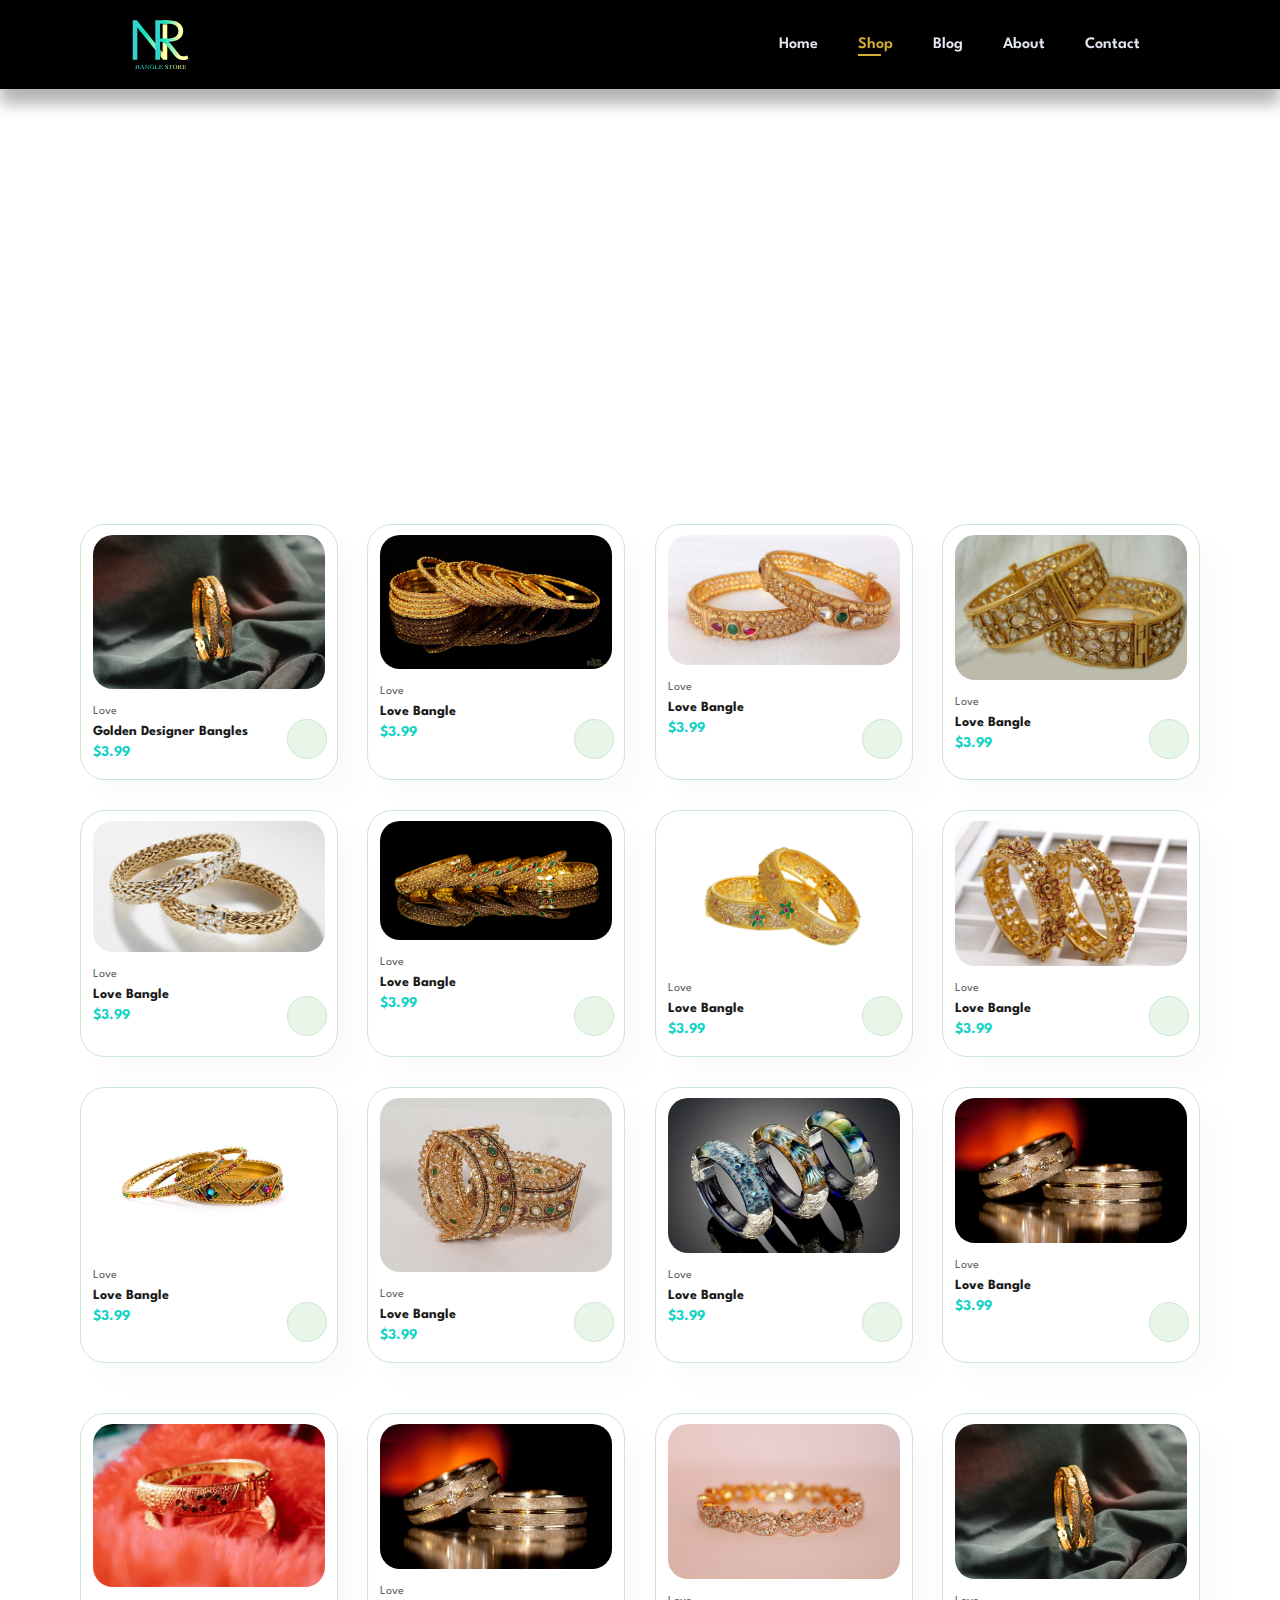
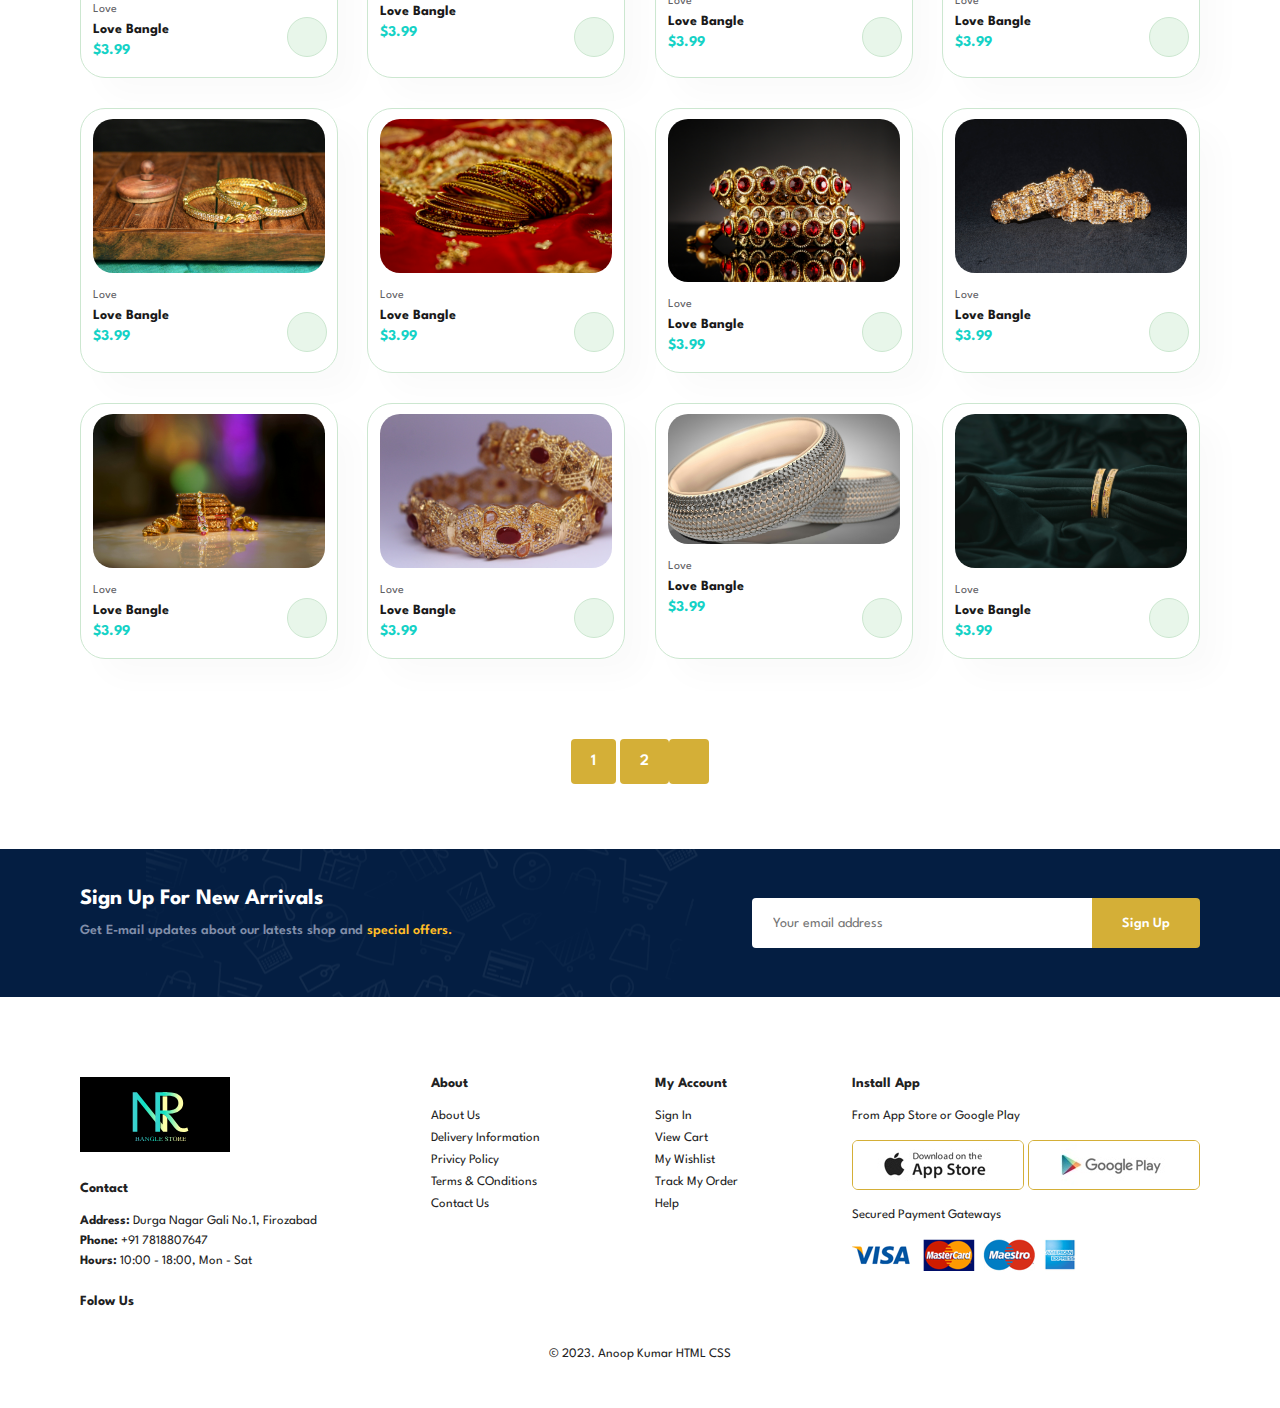
==== commit 79888485: "deploy" ====
--- a/Shop.html
+++ b/Shop.html
@@ -8,7 +8,7 @@
         integrity="sha512-DTOQO9RWCH3ppGqcWaEA1BIZOC6xxalwEsw9c2QQeAIftl+Vegovlnee1c9QX4TctnWMn13TZye+giMm8e2LwA=="
         crossorigin="anonymous" referrerpolicy="no-referrer" />
     <link rel="stylesheet" href="style.css">
-    <title>HOME</title>
+    <title>Shop</title>
 </head>
 
 <body>
@@ -43,11 +43,11 @@
     <!-- Product section -->
     <section id="product" class="section-p1">
         <div class="cont">
-            <div class="pro">
-                <img src="assest/1.jpg" alt="">
-                <div class="des">
-                    <span>Love</span>
-                    <h5>Love Bangle</h5>
+            <div class="pro" onclick="window.location.href='sproduct.html';">
+                <img src="assest/page/p4.jpg" alt="">
+                <div class="des">
+                    <span>Love</span>
+                    <h5>Golden Designer Bangles</h5>
                     <div class="star">
                         <i class="fas fa-star"></i>
                         <i class="fas fa-star"></i>
--- a/style.css
+++ b/style.css
@@ -551,6 +551,79 @@
     line-height: 25px;
     color: #222;
 }
+
+/* Blog Page */
+
+#page-header.blog-header{
+    background-image: url("assest/page/page-banner3.jpg");
+    
+}
+
+#blog{
+    padding: 150px 150px 0 150px;
+}
+#blog .blog-box{
+    display: flex;
+    align-items: center;
+    width: 100%;
+    position: relative;
+    padding-bottom: 90px;
+}
+#blog .blog-img{
+    width: 50%;
+    margin-right: 40px;
+}
+#blog img{
+    width: 100%;
+    height: 300px;
+    object-fit: cover;
+}
+#blog .blog-details{
+    width: 50%;
+}
+
+#blog .blog-details a{
+    text-decoration: none;
+    font-size: 11px;
+    color: #000;
+    font-weight: 700;
+    position: relative;
+    transition: 0.4s;
+}
+#blog .blog-details a::after{
+    content: "";
+    width: 50px;
+    height: 1px;
+    background-color: #000;
+    position: absolute;
+    top: 4px;
+    right: -60px;
+}
+#blog .blog-details a:hover{
+    color: #d4af37
+}
+#blog .blog-details a:hover::after{
+    background-color: #d4af37;
+}
+
+#blog .blog-box h1{
+    position: absolute;
+    top:-40px;
+    left: 0 ;
+    font-size: 70px;
+    font-weight: 700;
+    color: #c9cbce;
+    z-index: -9;
+}
+
+
+
+
+
+
+
+/* Medium Screen Device */
+
 
 @media(max-width:799px){
     .section-p1{
@@ -639,6 +712,14 @@
         width: 70%;
     }
 }
+
+
+
+
+/* Small Screen Device */
+
+
+
 @media(max-width: 477px){
     .section-p1{
         padding: 20px;
@@ -688,4 +769,39 @@
         text-align: start;
     }
 
-}+    /* Single Product */
+
+    #prodetails{
+        display: flex;
+        flex-direction: column;
+    }
+    #prodetails .single-pro-image{
+        width: 100%;
+        margin-right: 50px;
+    }
+    #prodetails .single-pro-detail{
+        width: 100%;
+    }
+
+    /* blog_page */
+
+    #blog {
+        padding: 100px 20px 0 20px;
+    }
+    #blog .blog-box {
+        display: flex;
+        flex-direction: column;
+        align-items: flex-start;
+    }
+    #blog .blog-img {
+        width: 100%;
+        margin-right: 0px;
+        margin-bottom: 30px;
+    }
+    #blog .blog-details {
+        width: 100%;
+    }
+    
+
+}
+
